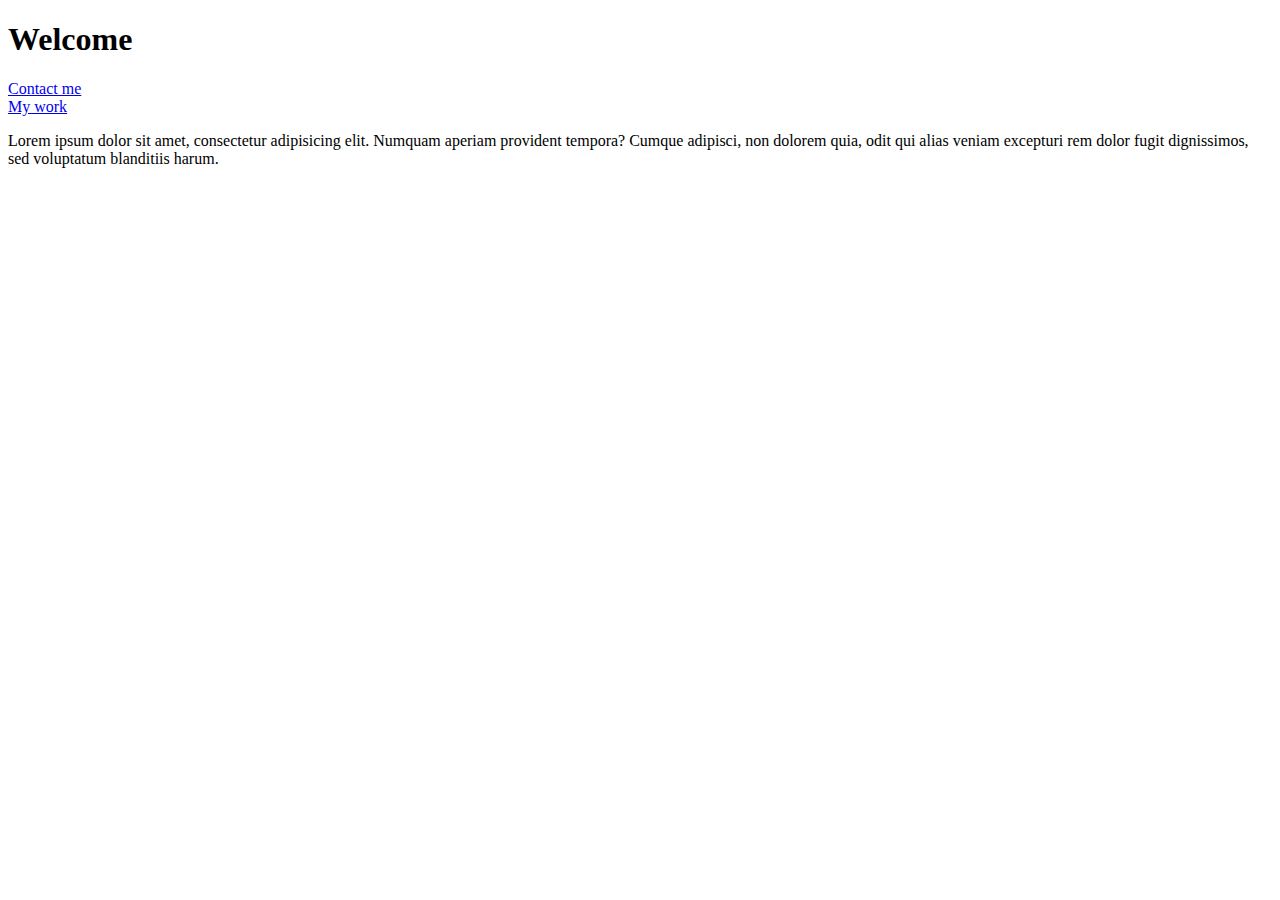
==== index.html @ ffbb9732 "make the basic structure" ====
<!DOCTYPE html>
<html lang="en">
  <head>
    <meta charset="UTF-8" />
    <meta http-equiv="X-UA-Compatible" content="IE=edge" />
    <meta name="viewport" content="width=device-width, initial-scale=1.0" />
    <title>Document</title>
  </head>
  <body>
    <h1>Welcome</h1>

    <a href="contact.html">Contact me</a>
    <br />
    <a href="photo.html">My work</a>

    <p>
      Lorem ipsum dolor sit amet, consectetur adipisicing elit. Numquam aperiam
      provident tempora? Cumque adipisci, non dolorem quia, odit qui alias
      veniam excepturi rem dolor fugit dignissimos, sed voluptatum blanditiis
      harum.
    </p>
  </body>
</html>
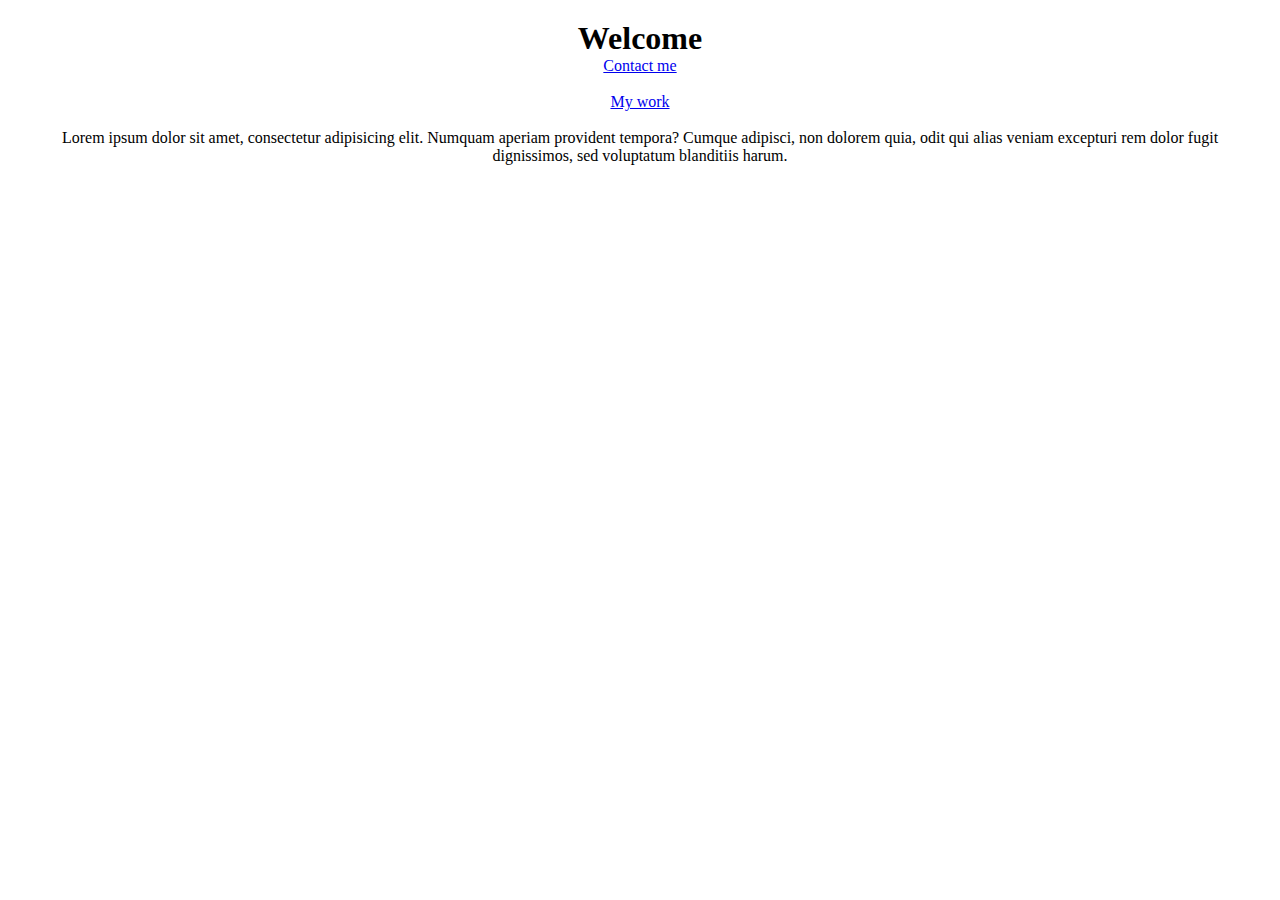
==== commit 62801d0a: "add basic css" ====
--- a/index.html
+++ b/index.html
@@ -5,14 +5,21 @@
     <meta http-equiv="X-UA-Compatible" content="IE=edge" />
     <meta name="viewport" content="width=device-width, initial-scale=1.0" />
     <title>Document</title>
+    <link rel="stylesheet" href="src/style.css" />
+    <link
+      href="https://cdn.jsdelivr.net/npm/bootstrap@5.2.3/dist/css/bootstrap.min.css"
+      rel="stylesheet"
+      integrity="sha384-rbsA2VBKQhggwzxH7pPCaAqO46MgnOM80zW1RWuH61DGLwZJEdK2Kadq2F9CUG65"
+      crossorigin="anonymous"
+    />
   </head>
-  <body>
-    <h1>Welcome</h1>
+  <body class="bg-secondary">
+    <h1 class="mt-5">Welcome</h1>
 
-    <a href="contact.html">Contact me</a>
+    <a href="contact.html" class="text-light">Contact me</a>
     <br />
-    <a href="photo.html">My work</a>
-
+    <a href="photo.html" class="text-light">My work</a>
+    <br />
     <p>
       Lorem ipsum dolor sit amet, consectetur adipisicing elit. Numquam aperiam
       provident tempora? Cumque adipisci, non dolorem quia, odit qui alias
--- a/src/style.css
+++ b/src/style.css
@@ -0,0 +1,11 @@
+body {
+  margin: 20px;
+}
+
+h1,
+a,
+p {
+  display: block;
+  margin: 0 auto;
+  text-align: center;
+}
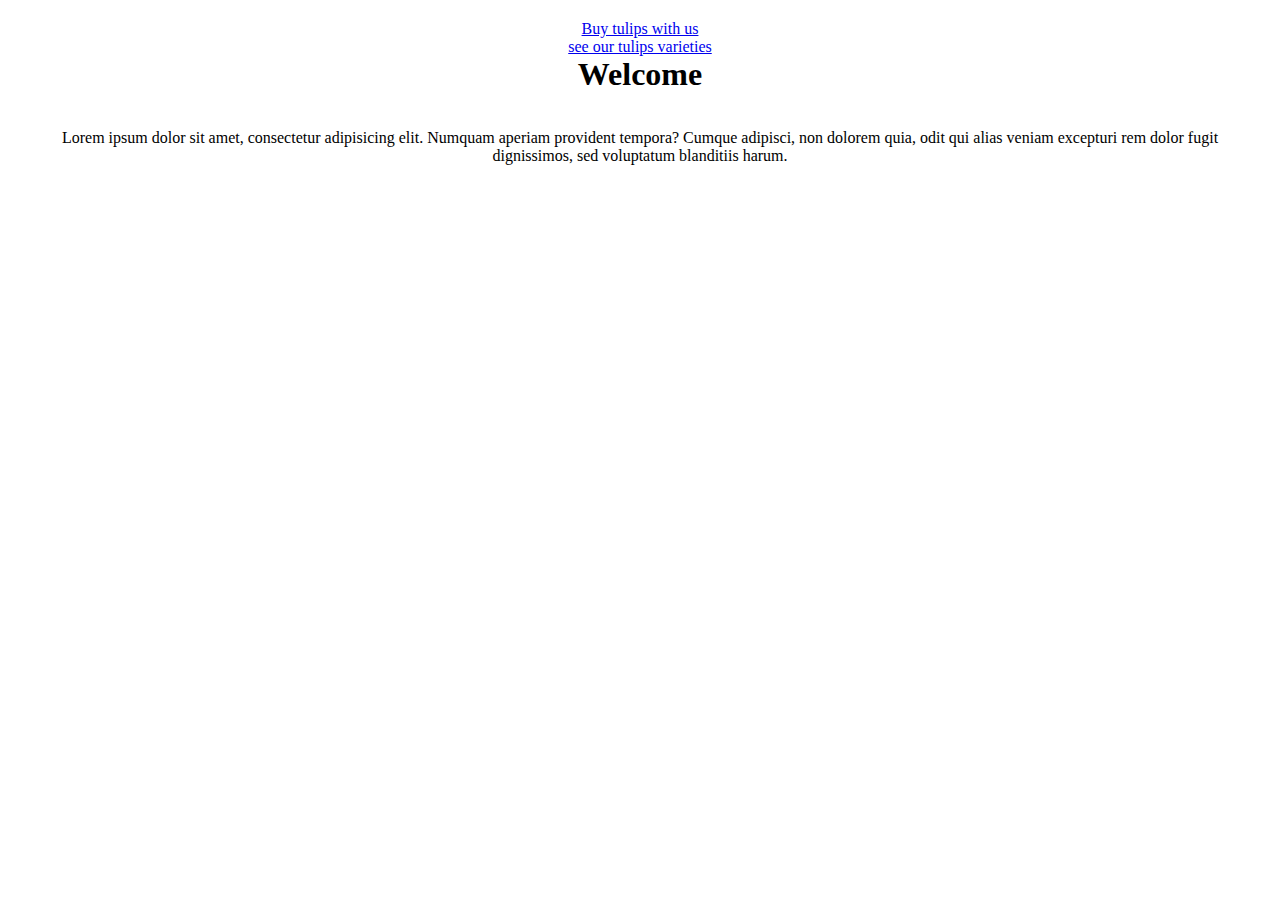
==== commit 1487db2f: "Add some SEO" ====
--- a/index.html
+++ b/index.html
@@ -2,9 +2,13 @@
 <html lang="en">
   <head>
     <meta charset="UTF-8" />
+    <meta
+      name="description"
+      content="Network of USA tulip farms, providing local and national cut flowers and bulbs."
+    />
     <meta http-equiv="X-UA-Compatible" content="IE=edge" />
     <meta name="viewport" content="width=device-width, initial-scale=1.0" />
-    <title>Document</title>
+    <title>Tulip Farms in USA - Tulips</title>
     <link rel="stylesheet" href="src/style.css" />
     <link
       href="https://cdn.jsdelivr.net/npm/bootstrap@5.2.3/dist/css/bootstrap.min.css"
@@ -13,12 +17,23 @@
       crossorigin="anonymous"
     />
   </head>
-  <body class="bg-secondary">
-    <h1 class="mt-5">Welcome</h1>
-
-    <a href="contact.html" class="text-light">Contact me</a>
+  <body class="bg-success">
+    <a
+      href="contact.html"
+      class="text-light"
+      target="_blank"
+      title="Buy Tulips in USA"
+      >Buy tulips with us</a
+    >
+    <a
+      href="photo.html"
+      class="text-light"
+      target="_blank"
+      title="Best Tulips in USA"
+      >see our tulips varieties</a
+    >
+    <h1 class="mt-5 text-light">Welcome</h1>
     <br />
-    <a href="photo.html" class="text-light">My work</a>
     <br />
     <p>
       Lorem ipsum dolor sit amet, consectetur adipisicing elit. Numquam aperiam
--- a/src/style.css
+++ b/src/style.css
@@ -4,7 +4,8 @@
 
 h1,
 a,
-p {
+p,
+img {
   display: block;
   margin: 0 auto;
   text-align: center;
